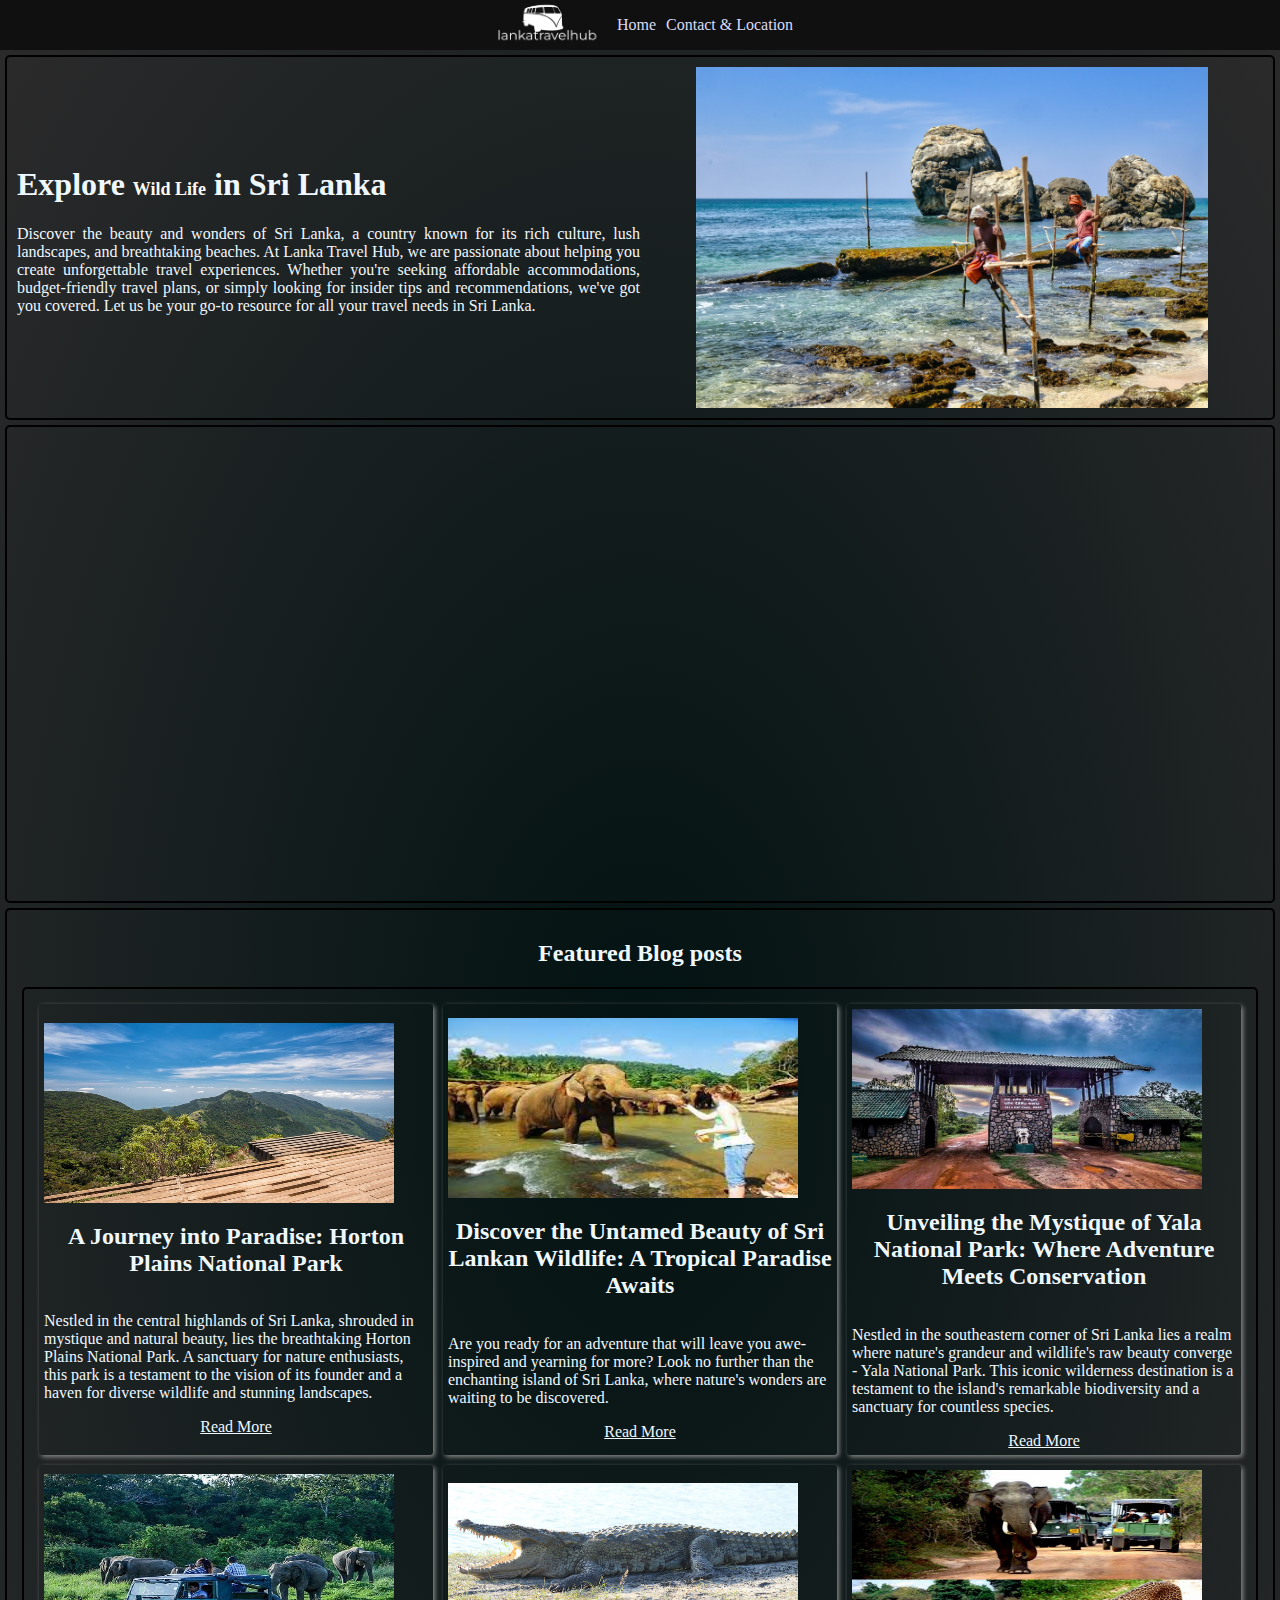
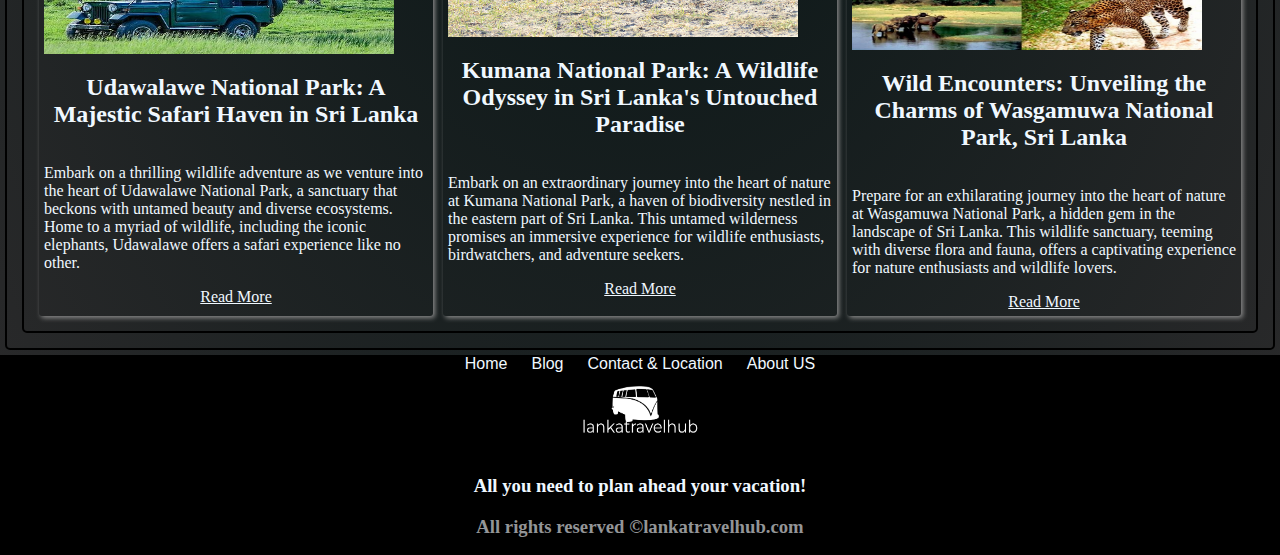
==== blog.html @ d584c9f5 "Add files via upload" ====
<!DOCTYPE html>
<html lang="en">
<head>
    <meta charset="UTF-8">
    <meta name="viewport" content="width=device-width, initial-scale=1.0">
    <title>Insights and Stories | Discover Sri Lanka's Beauty with Our Travel Blog</title>
    <meta name="description" content="Read our travel blog for captivating stories, insider tips, and in-depth insights into Sri Lanka's rich culture, lush landscapes, and breathtaking beaches. Stay informed and inspired as you plan your unforgettable journey with Lanka Travel Hub.">
    <link rel="stylesheet" href="style.css">
</head>
<body>
    <nav>
        <a href="index.html"><img class="header-logo" src="img/Logos/lankatravelhub-logo-white.png" alt="Lanka Travel Hub logo"></a>
            <a href="index.html">Home</a>
            <a href="#">Contact & Location</a>
        </nav>
        <section class="hero">
            <img id="hero-img" src="img/hero/pexels-lyn-hoare-5042817.jpg" alt="Fishers in Galle demonstrating traditional fishing technique belong to them in Sri Lanka">
            <div class="hero-content">
                <h1>Explore <strong>Wild Life</strong> in Sri Lanka</h1>
                <p>Discover the beauty and wonders of Sri Lanka, a country known for its rich culture, lush landscapes, and breathtaking beaches. At Lanka Travel Hub, we are passionate about helping you create unforgettable travel experiences. Whether you're seeking affordable accommodations, budget-friendly travel plans, or simply looking for insider tips and recommendations, we've got you covered. Let us be your go-to resource for all your travel needs in Sri Lanka.</p>
            </div>
            <!-- <div class="img-1"><img src="img/26.jpg" alt=""></div> -->
            <!-- <div class="img-2"><img src="img/download.jfif" alt=""></div> 
             <div class="img-3"><img src="img/hero/pexels-shaani-sewwandi-2937148.jpg" alt=""> </div> -->
        </section>

        <!-- Map -->

        <section class="map">
            <iframe src="https://snazzymaps.com/embed/560779" width="100%" height="450px" style="border:none;"></iframe>
        </section>

    <section><h2>Featured Blog posts</h2>
    <section class="blog-unit">
        <article class="card">
            <img src="img/26.jpg" alt="Little world's end view deck at Horton Plains Nuwaraeliya Sri Lanka">
            <h2>A Journey into Paradise: Horton Plains National Park</h2>
            <p>Nestled in the central highlands of Sri Lanka, shrouded in mystique and natural beauty, lies the breathtaking Horton Plains National Park. A sanctuary for nature enthusiasts, this park is a testament to the vision of its founder and a haven for diverse wildlife and stunning landscapes.</p>
            <a id="read-more-link" href="horton-plains-national-park.html">Read More</a>
        </article>
        <article class="card">
            <img src="img/download.jfif" alt="A girl giving fruits to an elephant at Pinnawala elephant orphanage center">
            <h2>Discover the Untamed Beauty of Sri Lankan Wildlife: A Tropical Paradise Awaits</h2>
            <p>Are you ready for an adventure that will leave you awe-inspired and yearning for more? Look no further than the enchanting island of Sri Lanka, where nature's wonders are waiting to be discovered.</p>
            <a id="read-more-link" href="discover-the-untamed-beauty-of-sri-lankan-wildlife.html">Read More</a>
        </article>
        <article class="card">
            <img src="img/Yala entrace.jpeg" alt="One of Yala entrance gate with the name on a board">
            <h2>Unveiling the Mystique of Yala National Park: Where Adventure Meets Conservation</h2>
           <p>Nestled in the southeastern corner of Sri Lanka lies a realm where nature's grandeur and wildlife's raw beauty converge - Yala National Park. This iconic wilderness destination is a testament to the island's remarkable biodiversity and a sanctuary for countless species.</p> 
           <a id="read-more-link" href="unveiling-the-mystique-of-yala-national-park.html">Read More</a>
        </article>
        <article class="card">
            <img src="img/udawalawe.jpg" alt="Couple watching elephants closely at Udawalawe National Park Sri Lanka">
            <h2>Udawalawe National Park: A Majestic Safari Haven in Sri Lanka</h2>
            <p>Embark on a thrilling wildlife adventure as we venture into the heart of Udawalawe National Park, a sanctuary that beckons with untamed beauty and diverse ecosystems. Home to a myriad of wildlife, including the iconic elephants, Udawalawe offers a safari experience like no other.</p> 
            <a id="read-more-link" href="udawalawe-national-park-a-majestic-safari-haven-in-sri-lanka.html">Read More</a>
        </article>
        <article class="card">
            <img src="img/Kumana.jpg" alt="A crocodile waiting for a pray coming to the water at Kumana National Park">
            <h2>Kumana National Park: A Wildlife Odyssey in Sri Lanka's Untouched Paradise</h2>
            <p>Embark on an extraordinary journey into the heart of nature at Kumana National Park, a haven of biodiversity nestled in the eastern part of Sri Lanka. This untamed wilderness promises an immersive experience for wildlife enthusiasts, birdwatchers, and adventure seekers.</p>
            <a id="read-more-link" href="kumana-national-park-a-wildlife-odyssey-in-sri-lankas-untouched-paradise.html">Read More</a> 
        </article>
        <article class="card">
            <img src="img/b401d59ae570a7ffbd07671e49be7871_XL.jpg" alt="A collage of a tusker, wild cat and a bunch of buffalos in Wasgamuwa National Park">
            <h2>Wild Encounters: Unveiling the Charms of Wasgamuwa National Park, Sri Lanka</h2>
            <p>Prepare for an exhilarating journey into the heart of nature at Wasgamuwa National Park, a hidden gem in the landscape of Sri Lanka. This wildlife sanctuary, teeming with diverse flora and fauna, offers a captivating experience for nature enthusiasts and wildlife lovers.</p>
            <a id="read-more-link" href="unveiling-the-charms-of-wasgamuwa-national-park.html">Read More</a> 
        </article>
    </section>
    </section>

</body>
<footer>
    <a href="index.html">Home</a>
    <a href="blog.html">Blog</a>
    <a href="contact-Location.html">Contact & Location</a>
    <a href="about-us.html">About US</a>

    <div class="settings">
    
    <a href="index.html"><img class="logo" src="img/Logos/lankatravelhub-logo-white.png" alt="Lanka Travel Hub logo"></a>

        <h3>All you need to plan ahead your vacation!</h3>

        <div class="copyright">
            <h3>All rights reserved ©lankatravelhub.com</h3>
        </div>
    </div>
</footer>
</html>
---- style.css ----
section{
    border: solid black 2px;
    border-radius: 5px;
    padding: 10px;
    margin: 5px;

   
}  

/*------------------------------Navigation------------------------------*/

.header-logo{
    display: block;
    width: 120px;
    height: 60px;
}

nav{
    display: flex;
    align-items: center;
    justify-content: center;
    /* position: fixed; */
    background-color: rgb(16, 16, 16);
    /* background-size: cover;
    text-align: center; */
    height: 50px;
}

nav a{ 
    margin: 0px 5px;
    /* position: fixed; */
    text-decoration: none;
    color: rgb(219, 219, 247);
}

nav a:hover{
    color: rgb(249, 249, 250);
}
/*----------------------------Hero section---------------------------------*/


.hero{
    /* background-image: url(img/hero/pexels-lyn-hoare-5042817.jpg);
    background-position: cover;
    background-position-y: bottom; */

    display: grid;
    grid-template-columns: 1fr 1fr;
    justify-items: center;
    align-items: center;
    
}

#hero-img{
    
    width: 40vw; 
    grid-column: 2 / 3;
    grid-row: 1 / 2;
}

.hero-content{
    grid-column: 1 / 2;
    text-align: justify;
}

/* .hero-content h1{
    grid-column: 1 / 3;
    grid-row: 1 / 2;
} */

/*------------------------------------Blog Cards---------------------------------------------*/

.blog-unit{
    /* background-image: radial-gradient(rgb(205, 229, 252), rgb(241, 210, 238)); */
    display: grid;
    grid-template-columns: repeat(3,1fr);
   
}

.card{
    /* border: solid blue 2px; */
    /* background-color: rgb(132, 133, 133); */
    border-radius: 3px;
    margin: 5px;
    padding: 5px;
    box-shadow: 2px 2px 5px rgb(139, 139, 139);
    /* box-shadow: 3px 3px 5px rgb(22, 22, 22); */
    display: flex;
    flex-direction: column;
    justify-content: center;
}

.card img{
   /* display:list-item; */
   align-items: center;
   max-width: 350px;
   max-height: 180px;
}

#read-more-link{
    display: block;
    text-align: center;
    font-family:'Times New Roman', Times, serif;
    color:aliceblue;
}

#read-more-link:hover{
    color: rgb(207, 248, 248);
}

/*-----------------H2,H3--------------------------------*/

h2,h3{
    text-align: center;
}

/*--------------------Activities to do -----------------------*/


.things-to-do{
    display: grid;
    grid-template-columns: repeat(2,1fr);
    gap:10px;
    padding: 10px;
}

.things-to-do h2{
    grid-column: 1 / 3;
    text-align: center;
}

.activities, .music-events, .fun-activities, .local-shopping{
    /* background-color: rgb(132, 133, 133); */
    max-width: 600px;
    border-radius: 3px;
    margin: 3px;
    padding: 5px;
    box-shadow: 3px 3px 5px rgb(139, 139, 139);
    /* box-shadow: 3px 3px 5px rgb(168, 70, 238); */
    text-align: center;
}

.activities:hover{
    transition: ease-in;
}

/*-------------------------Body-----------------------------------------------*/

body{
    
    background-image: radial-gradient(rgb(2, 18, 18), rgb(44, 43, 44));
    color: aliceblue;
    /* background-image: radial-gradient(rgb(205, 229, 252), rgb(241, 210, 238)); */
    margin: 0%;
    /* background-color: snow; */


    /* --------center the content----------- */
    /* display: block;
    margin-left: auto;
    margin-right: auto;
    width: 50%; */
    /* --------------------- */
}

strong{
    font-size: large;
    color: floralwhite;
    font-weight: bolder;

}



/*-------------------------Footer section----------------------------------------*/
/*  */

footer{
    text-align: center;
    background-color: rgb(0, 0, 0);
    background-size: cover;
    height: 200px;
}

footer a{
    text-decoration: none;
    text-wrap: wrap;
    height: 20px;
    padding: 10px 10px;
    font-family:'Trebuchet MS', 'Lucida Sans Unicode', 'Lucida Grande', 'Lucida Sans', Arial, sans-serif;
    font-weight: 200;
    color: aliceblue;
}

footer a:hover{
    color:rgb(131, 127, 127);
}

.settings{
 /* display: flex;
 flex-direction: column;
 row-gap: 10px; */
 align-items: center;
 color: aliceblue;
 /* padding: 30px 10px 20px 40px; */
}

.logo{
   width: 140px;
   height: 80px;
}

.copyright{
    color: rgb(147, 149, 151);
    margin: 0%;
    background-color: rgb(23, 23, 23)x;
}

/* 
.other-sites{
display: grid;
font-family:'Lucida Sans', 'Lucida Sans Regular', 'Lucida Grande', 'Lucida Sans Unicode', Geneva, Verdana, sans-serif ;
width: 60%;
position: relative;
}  */


/* ----------------------------------------Blog detail pages styles--------------------------------------------- */

.hero-blog-detail{
    display: grid;
    grid-template-columns: 1fr 1fr 1fr;
}


#hero-banner{
    max-width:30vw;
}


#yala-entrance, #udawalawe-img, #wasgamuwa-img, #kumana-img{
    display: block;
    margin-left: auto;
    margin-right: auto;
    width: 50%;
}





/* --------------------media queries for screens---------------------------------------------- */

/*---------------------media queries for screen size below 1270px-----------------------*/

@media (max-width:1270px){
    .blog-unit{
        display: grid;
        grid-template-columns: repeat(2,1fr);
    }
    /* .hero , .hero-content{
        display: grid;
        grid-template-columns: repeat(1,1fr);
    } */

    /* .hero img{
        display: grid;
        grid-template-columns: repeat(2,1fr);
        max-width: 80%;
    } */
}

/*---------------media queries for screen size below 900px--------------------------*/

@media (max-width:900px) {
    /* .nav-bar{
        display: grid;
        justify-content: flex-start;
    } */

    .hero{
        display: grid;
        grid-template-columns: repeat(1,1fr);
        grid-template-rows: 1fr 1fr;
    }
    
    #hero-img{
        width: 80vw;
        grid-column: 1 / 3;
        grid-row: 2 / 3;
        max-width: 100%;
    }

    .hero-content{
        grid-column: 1 / 3;
        grid-row: 1 / 2;
        text-align: center;
    }

    .blog-unit{
        display: grid;
        grid-template-columns: repeat(1,1fr);
    }
    
    .card img{
        max-width: 80%;
    }

    .settings{
        display: grid;
        grid-template-columns: repeat(1,1fr);
        justify-items: center;
        content: wrap;
       }

    .logo{
        display: block;
        height: 50px;
        width: 100px;
    }
}

/*--------------media queries for screen size below 370px------------------------*/

@media (max-width:370px){
    .card img{
        max-width: 80%;
    }
    .card h2, p{
        text-align: left;
    }

    .things-to-do{
        display: block;
    }
}
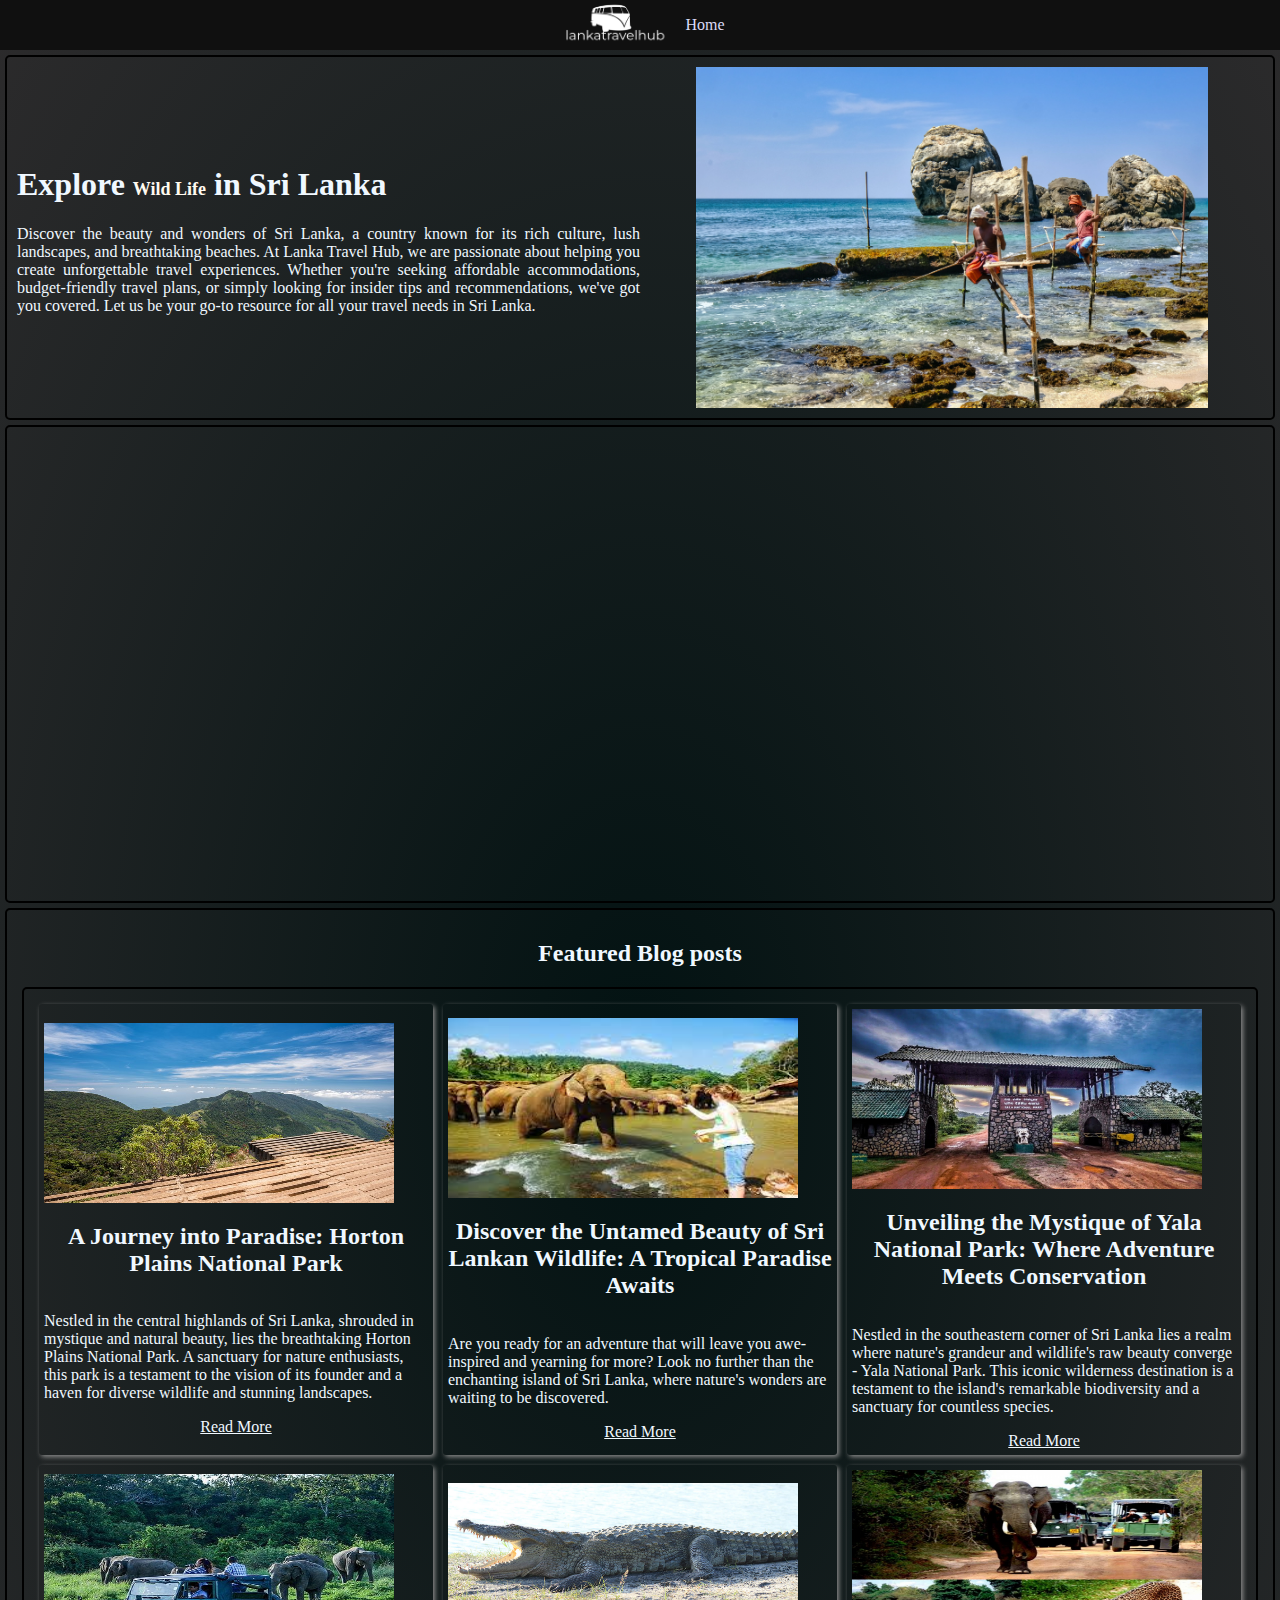
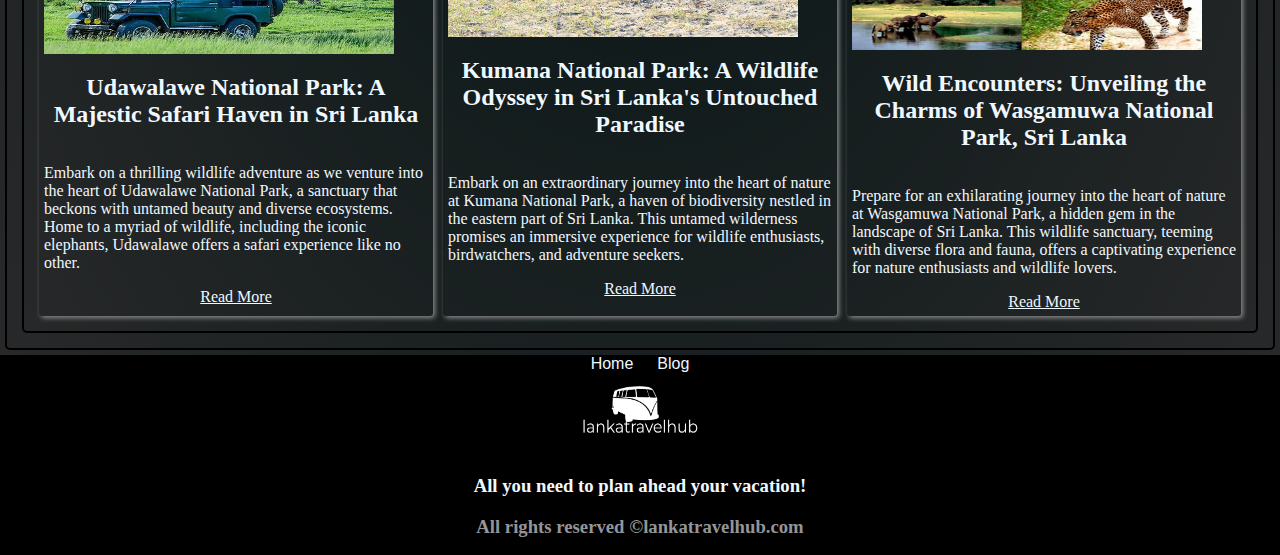
==== commit fe14f283: "blog.html" ====
--- a/blog.html
+++ b/blog.html
@@ -3,15 +3,15 @@
 <head>
     <meta charset="UTF-8">
     <meta name="viewport" content="width=device-width, initial-scale=1.0">
-    <title>Insights and Stories | Discover Sri Lanka's Beauty with Our Travel Blog</title>
+    <title>Places to go in Sri Lanka | Discover Sri Lanka's Beauty with Our Travel Blog</title>
     <meta name="description" content="Read our travel blog for captivating stories, insider tips, and in-depth insights into Sri Lanka's rich culture, lush landscapes, and breathtaking beaches. Stay informed and inspired as you plan your unforgettable journey with Lanka Travel Hub.">
     <link rel="stylesheet" href="style.css">
 </head>
 <body>
     <nav>
         <a href="index.html"><img class="header-logo" src="img/Logos/lankatravelhub-logo-white.png" alt="Lanka Travel Hub logo"></a>
-            <a href="index.html">Home</a>
-            <a href="#">Contact & Location</a>
+            <a href="./">Home</a>
+           <!-- <a href="#">Contact & Location</a>-->
         </nav>
         <section class="hero">
             <img id="hero-img" src="img/hero/pexels-lyn-hoare-5042817.jpg" alt="Fishers in Galle demonstrating traditional fishing technique belong to them in Sri Lanka">
@@ -73,14 +73,14 @@
 
 </body>
 <footer>
-    <a href="index.html">Home</a>
-    <a href="blog.html">Blog</a>
-    <a href="contact-Location.html">Contact & Location</a>
-    <a href="about-us.html">About US</a>
+    <a href="./">Home</a>
+    <a href="./blog">Blog</a>
+    <!--<a href="contact-Location.html">Contact & Location</a>
+    <a href="about-us.html">About US</a>-->
 
     <div class="settings">
     
-    <a href="index.html"><img class="logo" src="img/Logos/lankatravelhub-logo-white.png" alt="Lanka Travel Hub logo"></a>
+    <a href="./"><img class="logo" src="img/Logos/lankatravelhub-logo-white.png" alt="Lanka Travel Hub logo"></a>
 
         <h3>All you need to plan ahead your vacation!</h3>
 
@@ -89,4 +89,4 @@
         </div>
     </div>
 </footer>
-</html>+</html>
